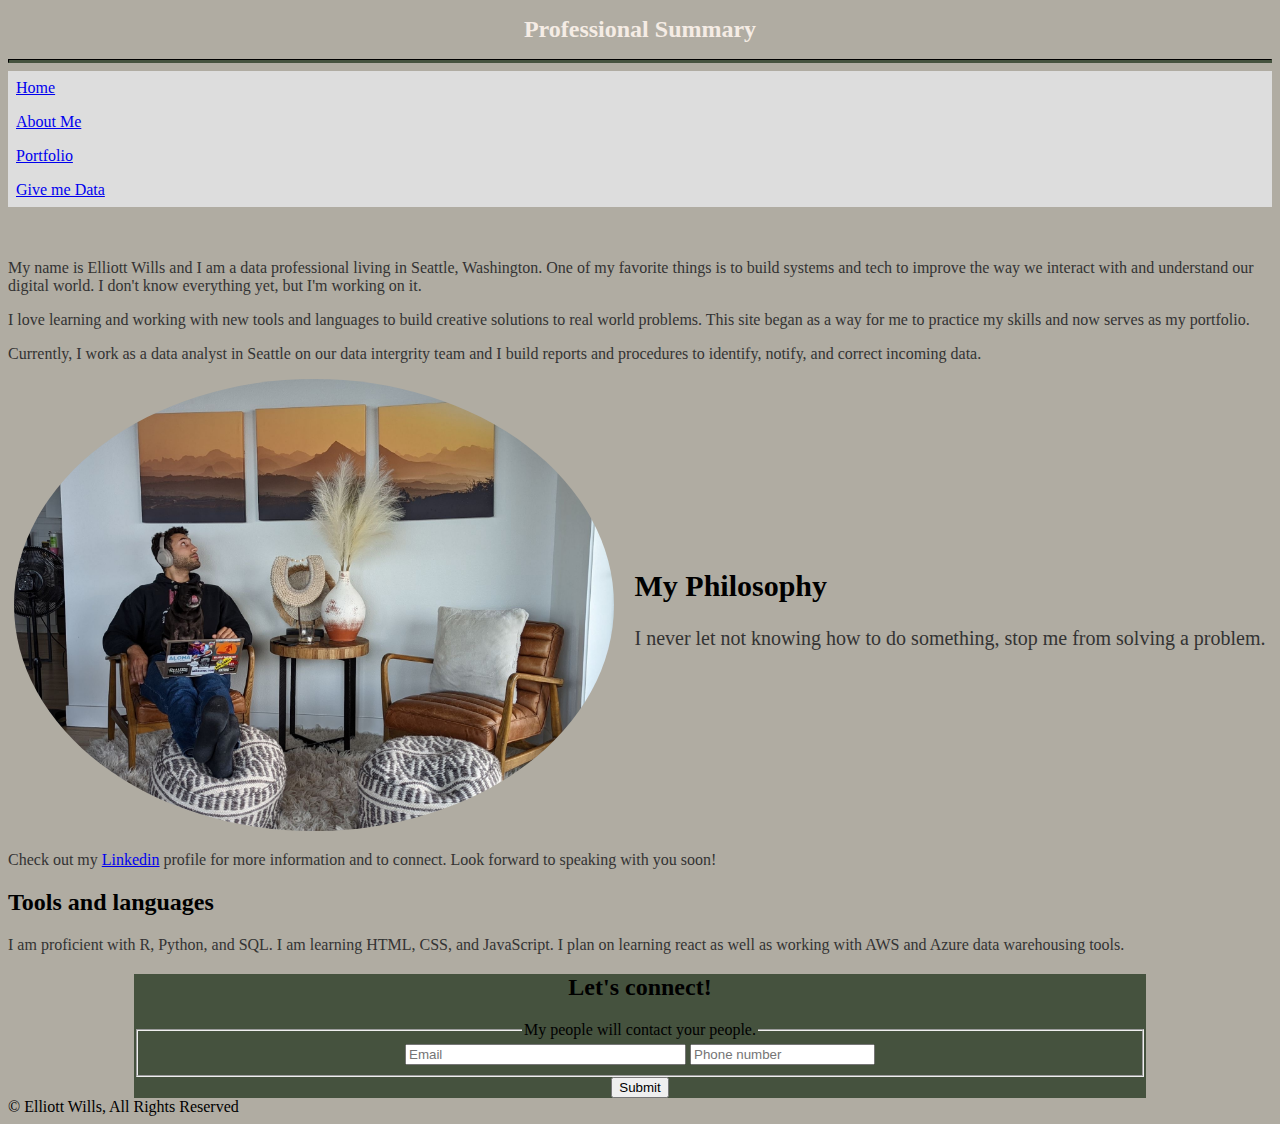
==== index.html @ 4c8221b5 "v5" ====
<!DOCTYPE html>
<html lang="en">


    <head>
        <meta name="viewport" content="width=device-width, initial-scale=1.00"/>
        <meta charset="UTF-8"/>
        <link rel="stylesheet" href="style.css"/>
        
    
        <title>Elliott Wills, MPH</title>
    </head>

<section>
    <body>
        <h1 class = "text"> Professional Summary</h1>
        <hr></hr>
        <ul>
            <li><a class="navbar" href="/">Home</a></li>
            <li><a class="navbar" href="about">About Me</a></li>
            <li><a class="navbar" href="Port">Portfolio</a></li>
            <li><a class="navbar" href="data">Give me Data</a></li>
          </ul>
            <br></br>
        <p>My name is Elliott Wills and  I am a data professional living in Seattle, Washington. 
            One of my favorite things is to build systems and tech to improve the way we interact with
            and understand our digital world. I don't know everything yet, but I'm working on it. </p>
        <p>I love learning and working with new tools and languages to build creative solutions to real world problems. This site began
            as a way for me to practice my skills and now serves as my portfolio. 
        </p>
        <p>Currently, I work as a data analyst in Seattle on our data intergrity team and I build reports and procedures to identify, notify, and correct incoming data.</p>

        <div class = "container">
            <div class = 'image'>
            <img id= "image1" alt="Elliott sitting on a chair." src="./IMG_1017.JPG"/>
            </div>
            <div class = "pictext">
                <h2>My Philosophy</h2>
                <p>I never let not knowing how to do something, stop me from solving a problem.</p>
            </div>
            
        </div>
 <!-- Adding our JavaScript in the script tag -->
 <script>
    // Identifying our image
    const smiley = document.querySelector("#image1");

    // Adding reaction when image is clicked
    smiley.addEventListener("click", () => {
       alert(`What on God's green earth drove you too click on me? Is it because there's no hyper links to a page about me yet? It's my first website calm down, Jesus. `);
    });
  </script>
 


    </body>
</section>

<section> 
    <figcaption>
        <p>Check out my <a href = 'https://www.linkedin.com/in/elliott-wills/'>Linkedin</a> profile for more information and to connect. Look forward to speaking with you soon!</p> 

    </figcaption>
    <h2> Tools and languages</h2>
    <p> I am proficient with R, Python, and SQL. I am learning HTML, CSS, and JavaScript. I plan on learning react as well as working with AWS and Azure data warehousing tools.</p>
</section>

<div class = "connect">
<section>
    <h2>Let's connect!</h2>
    <form>
    <fieldset>
        <legend>My people will contact your people.</legend>   
        <input type = 'text' id = 'email' name = 'contact' placeholder="Email" size = '32' minlength="6" maxlength="64">
        <input type = 'tel' id = 'phone' name = 'contact' placeholder="Phone number" size = '20' minlength="9" maxlength="14">
    </fieldset>
    <input type = 'submit' onclick="send()">

<script> src = 'script.js' </script>
</section>
</div>

<footer>&copy; Elliott Wills, All Rights Reserved</footer>

</html>
---- style.css ----
/*Navbar*/
ul {
  list-style-type: none;
  margin: 0;
  padding: 0;
}
li {
  float: center;
}

.navbar {
  display: block;
  padding: 8px;
  background-color: #dddddd;
  margin: auto;
}

p {
    color: #333333;
}

/* Additional CSS rules */
body {
  background-color: #b0aca2;
}
hr {
  height:2px;
  background-color: #45523e;
  border-color: #45523e;
}
.connect {
  background-color: #45523e ;
  text-align: center;
  margin-left: auto;
  margin-right: auto;
  width: 80%;
}
a:hover{
  color:brown;
}
a:visited{
  color:#45523e
}
h1 {
  font-size: 24px;
  text-align: center;
}
.container {
  display: flex;
  align-items: center;
  justify-content: center
}
.image {
  flex-basis: 40%
}

.pictext {
  font-size: 20px;
  padding-left: 20px;
}


img {
  border-radius: 50%;
}

.text {
  color: #f5ece5;
}

#image1 {
    width: 600px;
    height: auto;
}

/* Media query to shrink the picture me sitting to 300px when viewport is equal to or smaller than 400px */
@media only screen and (max-width: 400px) {
  #image1 {
    width: 300px;
  }
}

/* Media query to set the picture me sitting width to percentage when viewport is equal to or smaller than 300px */
@media only screen and (max-width: 300px) {
  #image1 {
    max-width: 300px;
    width: 100%;
  }
}
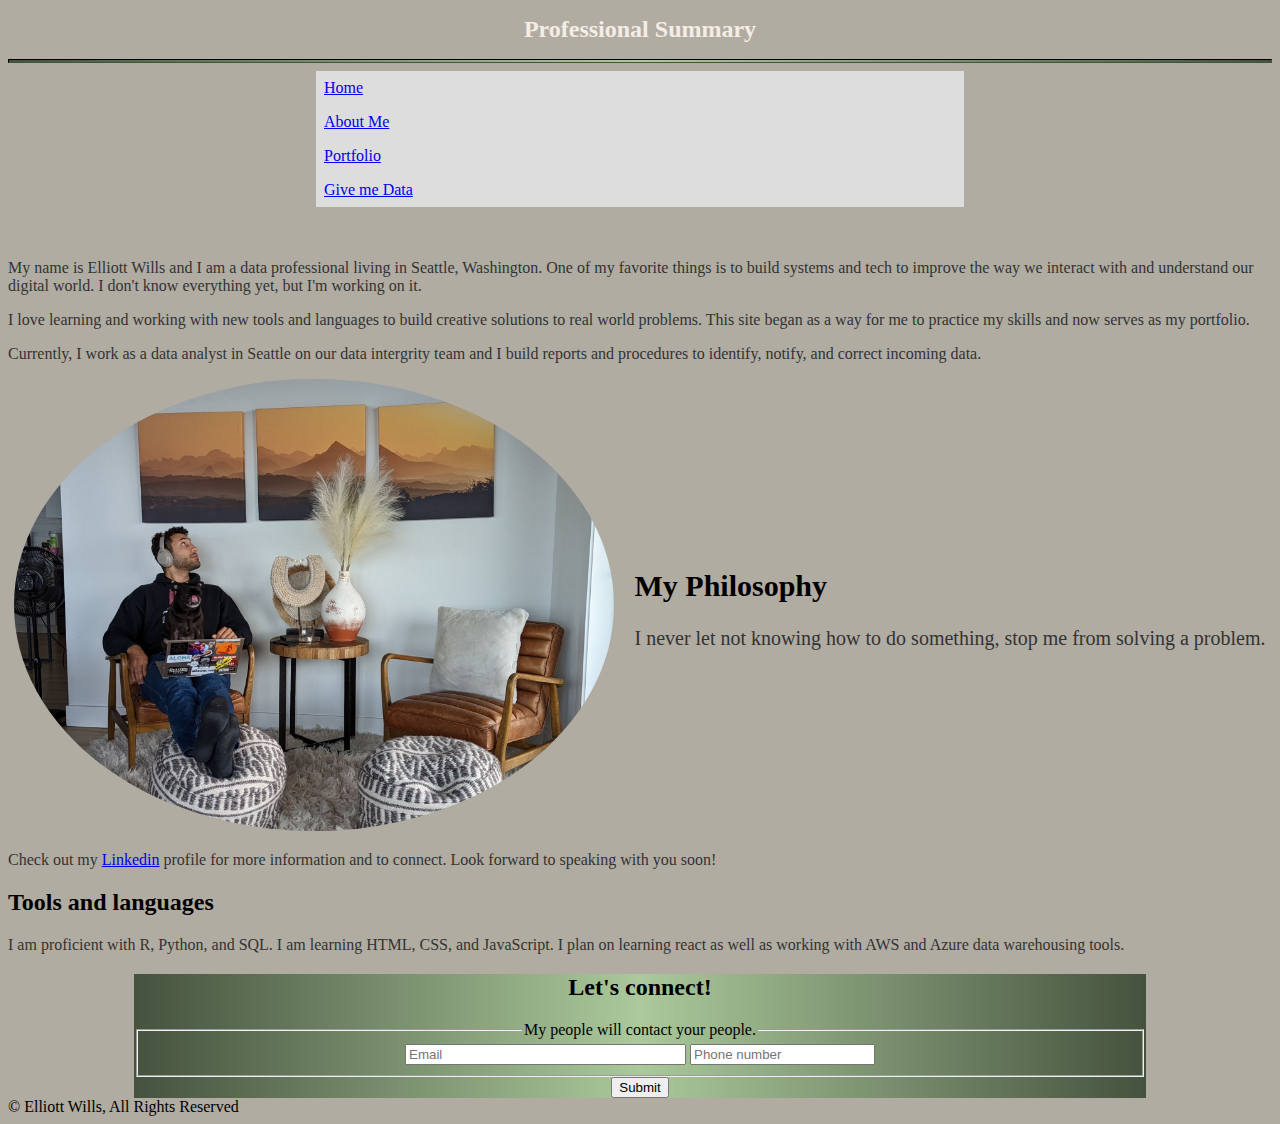
==== commit 530495f9: "attewmpt2imgfix" ====
--- a/index.html
+++ b/index.html
@@ -32,7 +32,7 @@
 
         <div class = "container">
             <div class = 'image'>
-            <img id= "image1" alt="Elliott sitting on a chair." src="./IMG_1017.JPG"/>
+            <img id= "image1" class = 'image1' alt="Elliott sitting on a chair." src="./IMG_1017.JPG"/>
             </div>
             <div class = "pictext">
                 <h2>My Philosophy</h2>
--- a/style.css
+++ b/style.css
@@ -13,6 +13,7 @@
   padding: 8px;
   background-color: #dddddd;
   margin: auto;
+  width: 50%;
 }
 
 p {
@@ -23,13 +24,14 @@
 body {
   background-color: #b0aca2;
 }
+
 hr {
   height:2px;
-  background-color: #45523e;
+  background: linear-gradient(90deg,  #45523e, #abc99b, #45523e);
   border-color: #45523e;
 }
 .connect {
-  background-color: #45523e ;
+  background: linear-gradient(90deg,  #45523e, #abc99b, #45523e);
   text-align: center;
   margin-left: auto;
   margin-right: auto;
@@ -50,7 +52,7 @@
   align-items: center;
   justify-content: center
 }
-.image {
+.image1 {
   flex-basis: 40%
 }
 
@@ -60,7 +62,7 @@
 }
 
 
-img {
+.image1 {
   border-radius: 50%;
 }
 
@@ -68,7 +70,7 @@
   color: #f5ece5;
 }
 
-#image1 {
+.image1 {
     width: 600px;
     height: auto;
 }
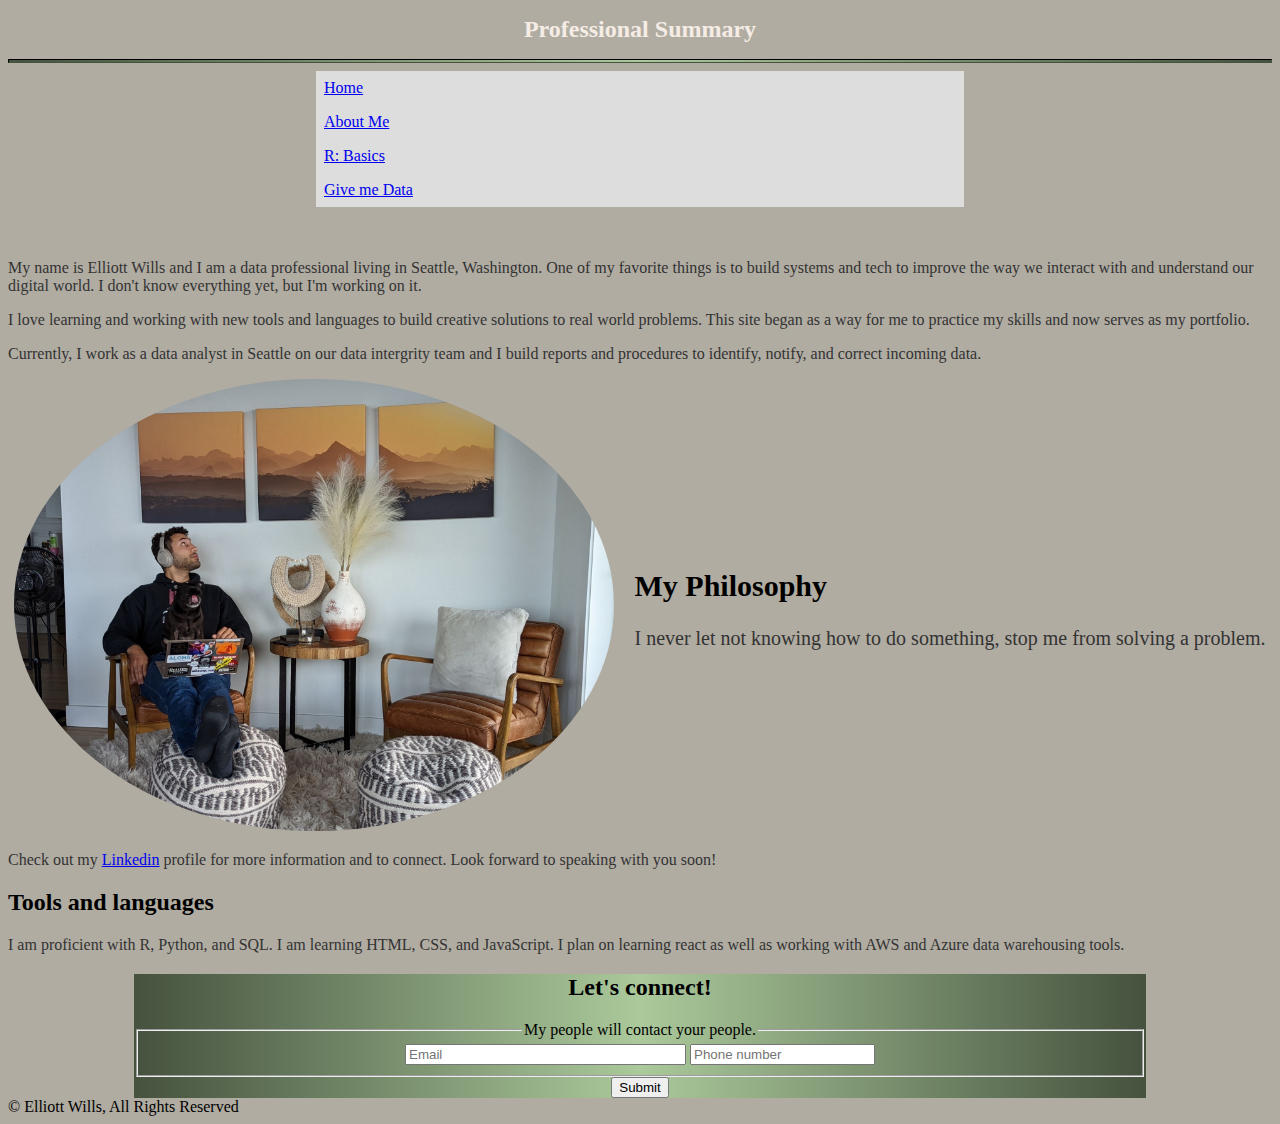
==== commit 21a42878: "finalrprojbasic" ====
--- a/index.html
+++ b/index.html
@@ -18,7 +18,7 @@
         <ul>
             <li><a class="navbar" href="/">Home</a></li>
             <li><a class="navbar" href="about">About Me</a></li>
-            <li><a class="navbar" href="Port">Portfolio</a></li>
+            <li><a class="navbar" href="Port">R: Basics</a></li>
             <li><a class="navbar" href="data">Give me Data</a></li>
           </ul>
             <br></br>
--- a/style.css
+++ b/style.css
@@ -6,6 +6,7 @@
 }
 li {
   float: center;
+  display: inline;
 }
 
 .navbar {
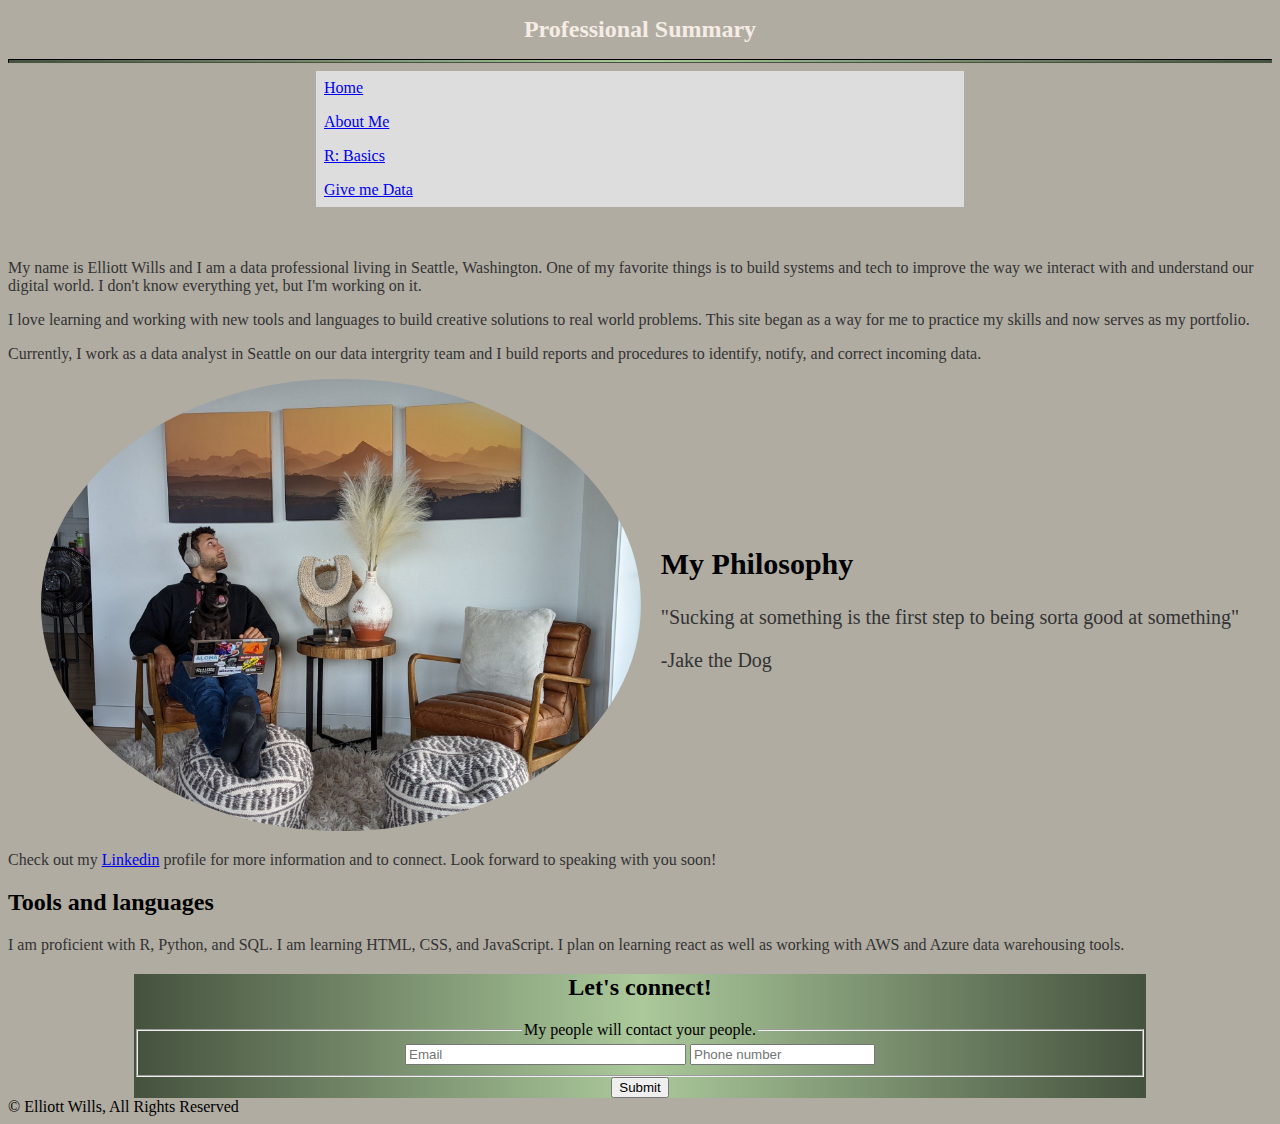
==== commit fb436bc1: "see" ====
--- a/index.html
+++ b/index.html
@@ -36,7 +36,8 @@
             </div>
             <div class = "pictext">
                 <h2>My Philosophy</h2>
-                <p>I never let not knowing how to do something, stop me from solving a problem.</p>
+                <p>"Sucking at something is the first step to being sorta good at something"</p>
+                <p>-Jake the Dog</p>
             </div>
             
         </div>
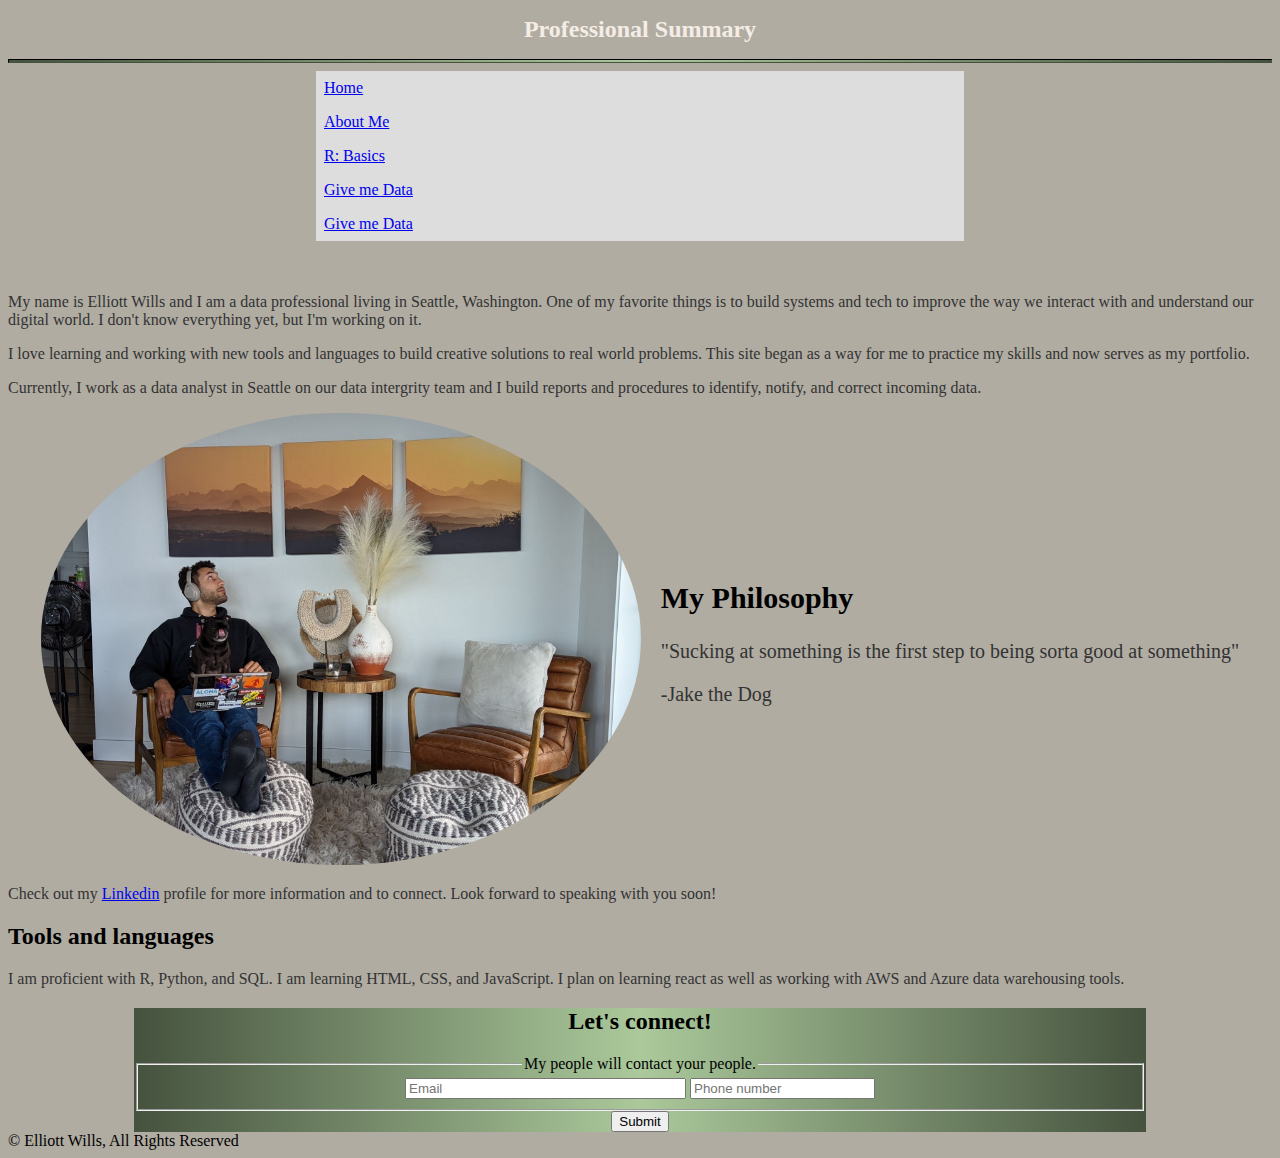
==== commit 33002e9c: "v2" ====
--- a/index.html
+++ b/index.html
@@ -19,6 +19,7 @@
             <li><a class="navbar" href="/">Home</a></li>
             <li><a class="navbar" href="about">About Me</a></li>
             <li><a class="navbar" href="Port">R: Basics</a></li>
+            <li><a class="navbar" href="python_ad">Give me Data</a></li>
             <li><a class="navbar" href="data">Give me Data</a></li>
           </ul>
             <br></br>
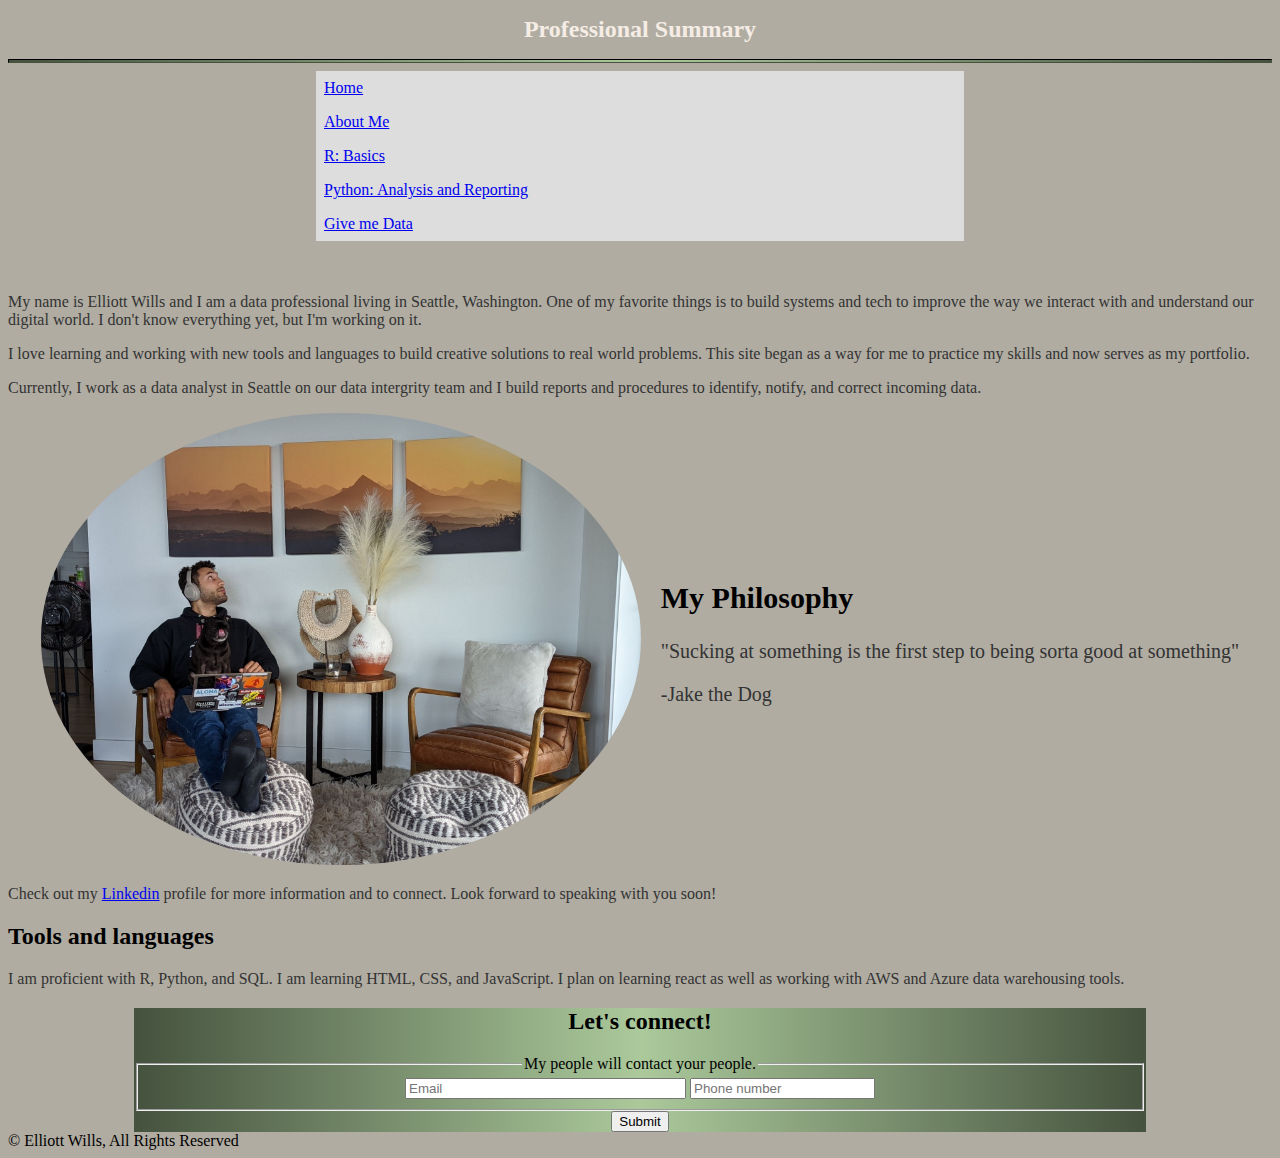
==== commit 0414b374: "v3" ====
--- a/index.html
+++ b/index.html
@@ -19,7 +19,7 @@
             <li><a class="navbar" href="/">Home</a></li>
             <li><a class="navbar" href="about">About Me</a></li>
             <li><a class="navbar" href="Port">R: Basics</a></li>
-            <li><a class="navbar" href="python_ad">Give me Data</a></li>
+            <li><a class="navbar" href="python_ad">Python: Analysis and Reporting</a></li>
             <li><a class="navbar" href="data">Give me Data</a></li>
           </ul>
             <br></br>
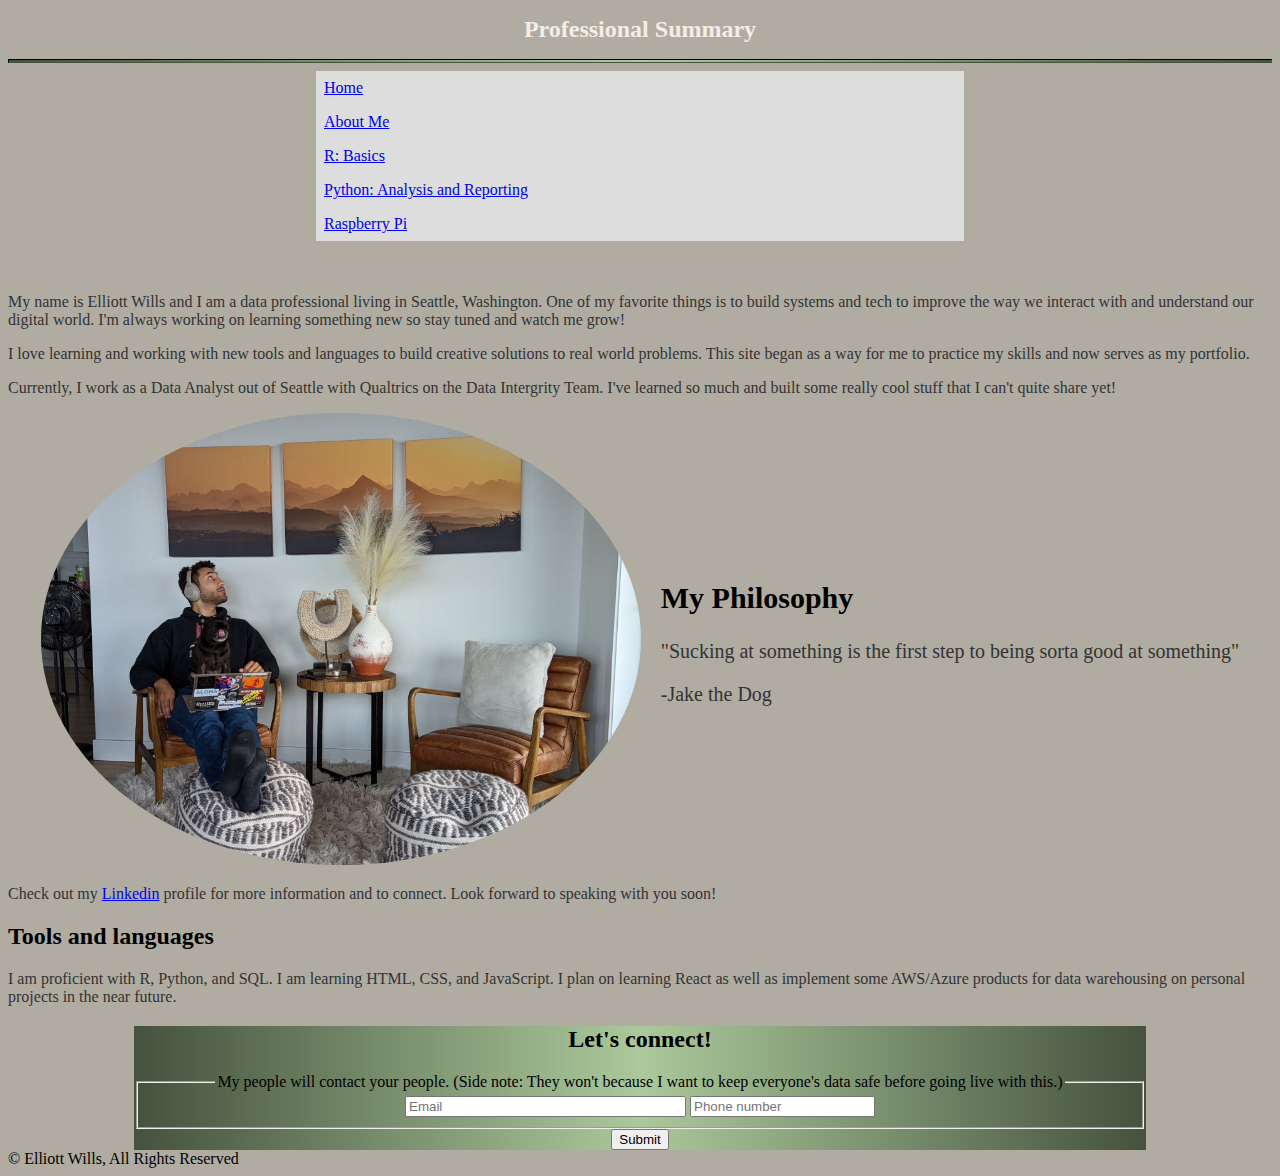
==== commit acf4c927: "raspberry_update" ====
--- a/index.html
+++ b/index.html
@@ -20,16 +20,16 @@
             <li><a class="navbar" href="about">About Me</a></li>
             <li><a class="navbar" href="Port">R: Basics</a></li>
             <li><a class="navbar" href="python_ad">Python: Analysis and Reporting</a></li>
-            <li><a class="navbar" href="data">Give me Data</a></li>
+            <li><a class="navbar" href="data">Raspberry Pi</a></li>
           </ul>
             <br></br>
         <p>My name is Elliott Wills and  I am a data professional living in Seattle, Washington. 
             One of my favorite things is to build systems and tech to improve the way we interact with
-            and understand our digital world. I don't know everything yet, but I'm working on it. </p>
+            and understand our digital world. I'm always working on learning something new so stay tuned and watch me grow! </p>
         <p>I love learning and working with new tools and languages to build creative solutions to real world problems. This site began
             as a way for me to practice my skills and now serves as my portfolio. 
         </p>
-        <p>Currently, I work as a data analyst in Seattle on our data intergrity team and I build reports and procedures to identify, notify, and correct incoming data.</p>
+        <p>Currently, I work as a Data Analyst out of Seattle with Qualtrics on the Data Intergrity Team. I've learned so much and built some really cool stuff that I can't quite share yet!</p>
 
         <div class = "container">
             <div class = 'image'>
@@ -49,7 +49,7 @@
 
     // Adding reaction when image is clicked
     smiley.addEventListener("click", () => {
-       alert(`What on God's green earth drove you too click on me? Is it because there's no hyper links to a page about me yet? It's my first website calm down, Jesus. `);
+       alert(`What on God's green earth drove you too click on me? Well, you found the Easter Egg I guess. Congrats, gold star to you`);
     });
   </script>
  
@@ -64,7 +64,7 @@
 
     </figcaption>
     <h2> Tools and languages</h2>
-    <p> I am proficient with R, Python, and SQL. I am learning HTML, CSS, and JavaScript. I plan on learning react as well as working with AWS and Azure data warehousing tools.</p>
+    <p> I am proficient with R, Python, and SQL. I am learning HTML, CSS, and JavaScript. I plan on learning React as well as implement some AWS/Azure products for data warehousing on personal projects in the near future.</p>
 </section>
 
 <div class = "connect">
@@ -72,7 +72,7 @@
     <h2>Let's connect!</h2>
     <form>
     <fieldset>
-        <legend>My people will contact your people.</legend>   
+        <legend>My people will contact your people. (Side note: They won't because I want to keep everyone's data safe before going live with this.)</legend>   
         <input type = 'text' id = 'email' name = 'contact' placeholder="Email" size = '32' minlength="6" maxlength="64">
         <input type = 'tel' id = 'phone' name = 'contact' placeholder="Phone number" size = '20' minlength="9" maxlength="14">
     </fieldset>
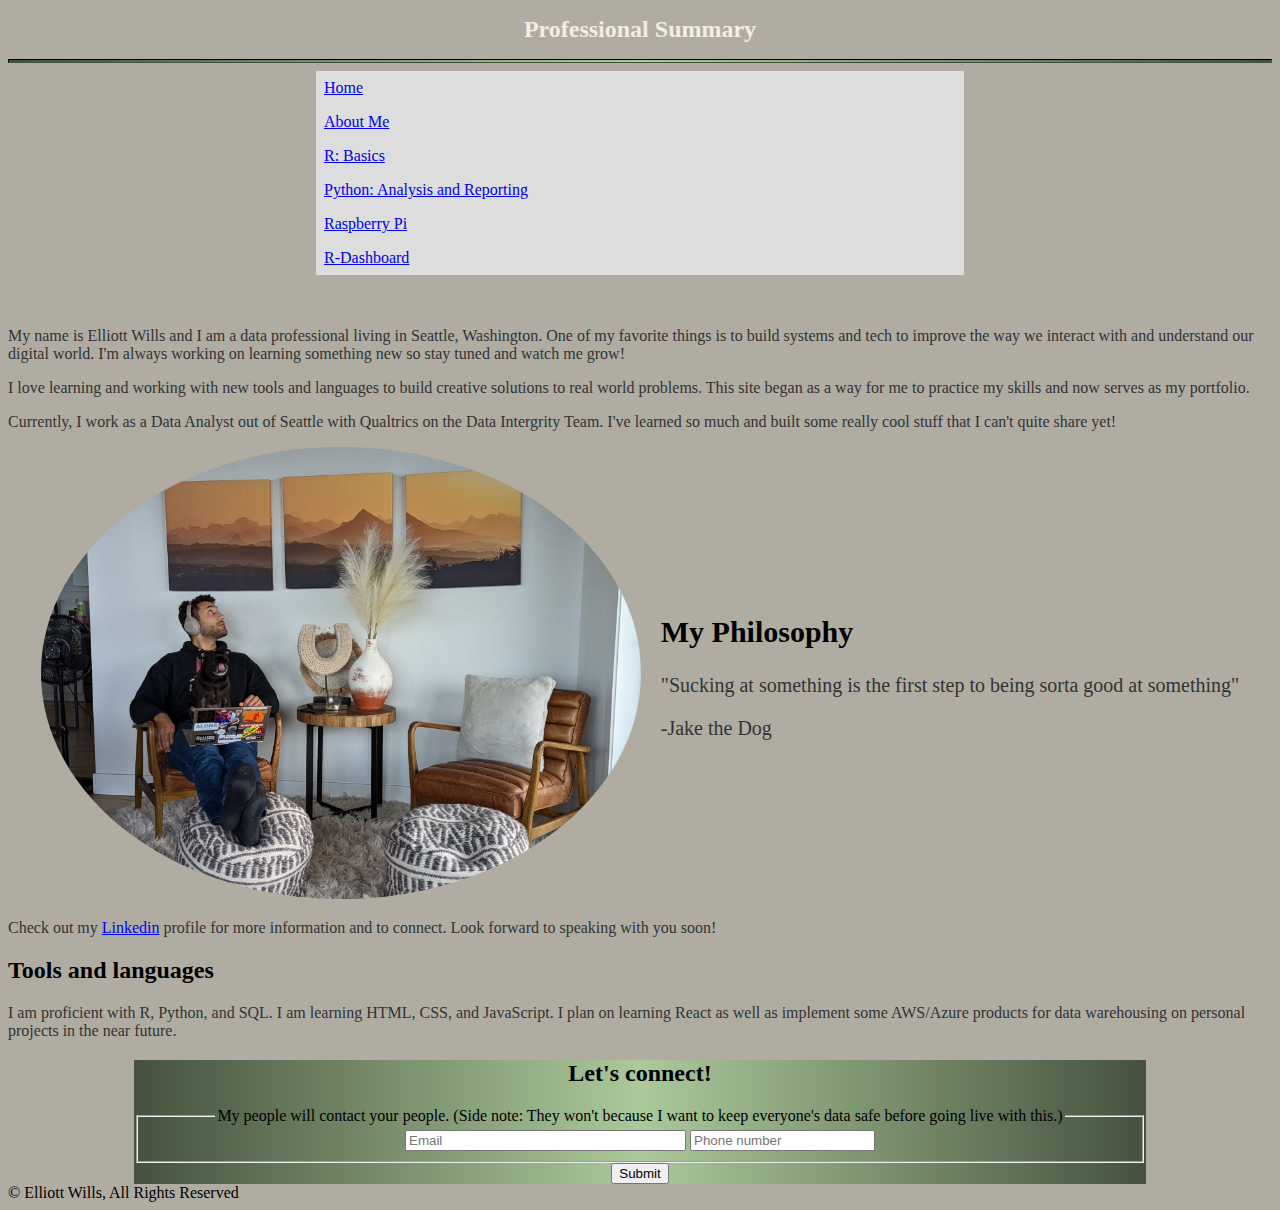
==== commit 897637b6: "v2" ====
--- a/index.html
+++ b/index.html
@@ -21,6 +21,7 @@
             <li><a class="navbar" href="Port">R: Basics</a></li>
             <li><a class="navbar" href="python_ad">Python: Analysis and Reporting</a></li>
             <li><a class="navbar" href="data">Raspberry Pi</a></li>
+            <li><a class="navbar" href="Dash">R-Dashboard</a></li>
           </ul>
             <br></br>
         <p>My name is Elliott Wills and  I am a data professional living in Seattle, Washington. 
